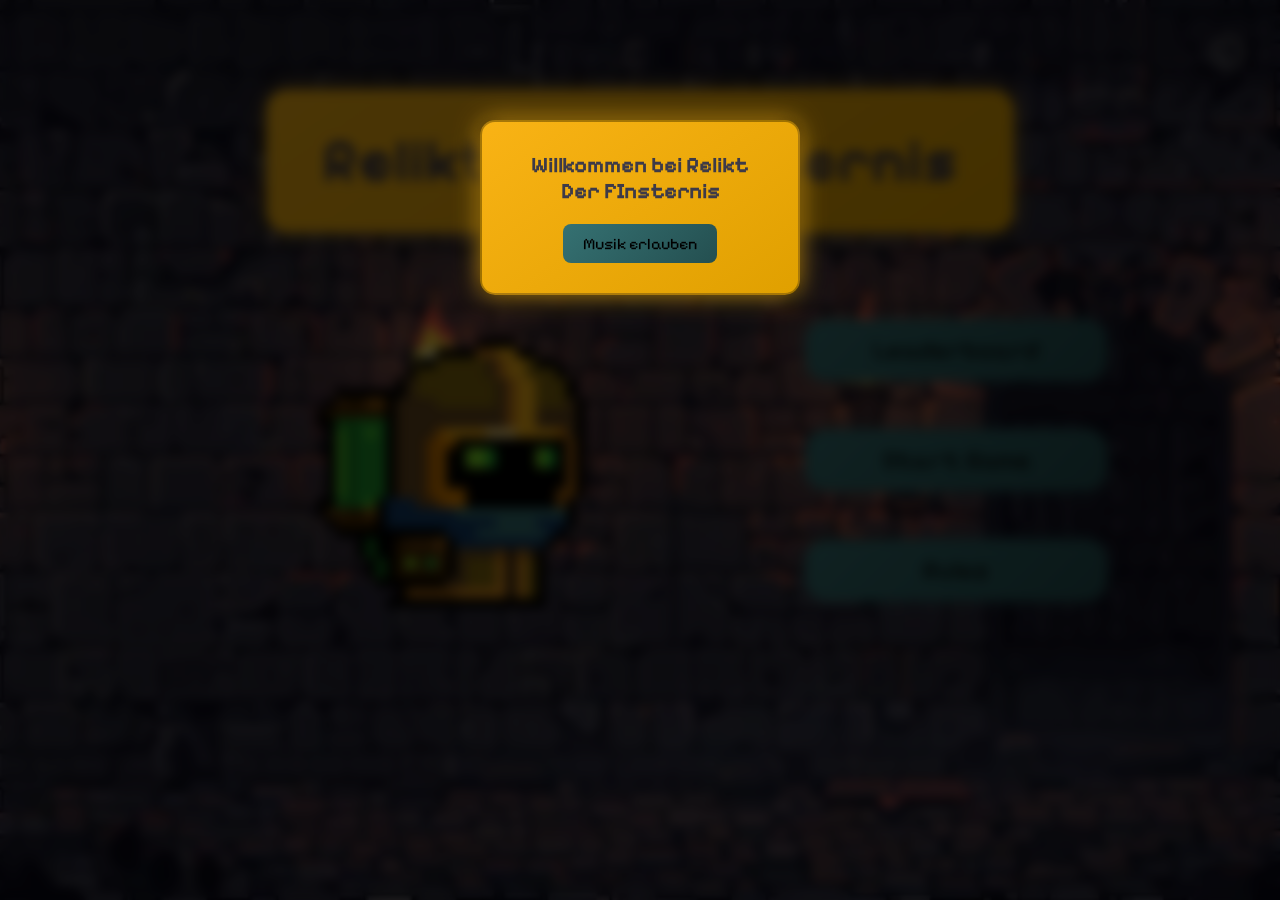
==== project/index.html @ d5a0856f "Add initial project files including HTML, CSS, and JavaScript for "Relikt Der FInsternis" - Created " ====
<!DOCTYPE html>
<html lang="en">
<head>
    <meta charset="UTF-8">
    <meta name="viewport" content="width=device-width, initial-scale=1.0">
    <title>Menü Relikt Der FInsternis</title>
    <link rel="stylesheet" href="./style/rules.css">
    <link rel="stylesheet" href="style/style.css">
    <script src="script/script.js" defer></script>
    <link rel="icon" href="./img/animation/Arcane_Knight_0.webp">
</head>
<body>
    <div id="popup" class="popup">
        <div class="popup-content">
            <h2>Willkommen bei Relikt Der FInsternis</h2>
            <button onclick="closePopup()">Musik erlauben</button>
        </div>
    </div>

    <div id="Überschrift">
        <h1>Relikt Der FInsternis</h1>
    </div>
    <div id="Karakter">
        <img src="./img/animation/Alchemist_0.webp" alt="">
    </div>
    <div id="Buttons">
        <a class="Button" href="">Leaderboard</a>
        <a class="Button" href="./Spiel/game.html">Start Game</a>
        <a class="Button" href="./Pages/Rules.html">Rules</a>
    </div>
    <div id="SettingsButton" onclick="settings()">
        <img src="./img/Sonstige/Einstellungen.png" alt="">
    </div>
    <div id="settings"></div>
    <div id="Rules"></div>
</body>
</html>
---- project/style/rules.css ----
@font-face {
    font-family: PixelifySans;
    src: url(../Pixelify_Sans/PixelifySans-VariableFont_wght.ttf);
}

*{
    font-family: PixelifySans;
    margin: 0;
    padding: 0;
    box-sizing: border-box;
}

body{
    width: 100vw;
    height: 100vh;
    overflow: hidden;
    background-image: url(../img/hintergrund/Düsterer_Hintergrund_3.avif);
    background-size: cover;
    background-repeat: no-repeat;
    background-position: center;
    display: flex;
    justify-content: center;
    align-items: center;
}

#RulesButtons{
    position: absolute;
    top: 0;
    left: 0;
}

.RulesButton{
    background: linear-gradient(135deg, #357172, #244f50);
    border: none;
    width: 300px;
    height: 60px;
    border-radius: 0 0 20px 0;
    font-size: 25px;
    cursor: pointer;
    color: black;
    box-shadow: 0 0 15px rgba(53,113,114,0.6);
    transition: 0.3s;
    text-decoration: none;
    display: inline-flex;
    align-items: center;
    justify-content: center;
}

.RulesButton:hover{
    transform: scale(1.08) translateY(2px) translateX(2px);
    box-shadow: 0 0 25px rgba(53,113,114,0.9);
}

#RulesBox{
    position: relative;
    background-color: rgba(43, 43, 43, 0.8);
    width: 70vw;
    min-height: 70vh;
    border-radius: 20px;
    overflow: hidden;
}

#RulesHeading{
    border-radius: 20px 20px 0 0;
    display: flex;
    justify-content: center;
    align-items: center;
    width: 100%;
    height: 7vw;
    background: linear-gradient(135deg, #357172, #244f50);
}
#RulesContent{
    display: flex;
    justify-content: space-between;
    align-items: center;
    gap: 24px;
    padding: 30px;
    width: 100%;
    min-height: calc(100% - 7vw);
}

#RulesHeading h1{
    font-size: 4vw;
    color: black;
}
#RulesText{
    display: flex;
    align-items: flex-start;
    flex-direction: column;
    width: 55%;
    padding: 20px;
}
#RulesText p{
    font-size: 1.5vw;
    color: white;
    text-align: left;
    line-height: 1.7;
    margin-bottom: 18px;
}
#RulesText h2{
    font-size: 2vw;
    color: white;
    text-align: left;
    margin-bottom: 16px;
}

#RulesImage{
    width: 40%;
    display: flex;
    justify-content: center;
    align-items: center;
}

#RulesImage img{
    width: 100%;
    height: auto;
    object-fit: contain;
    border-radius: 20px;
}
---- project/style/style.css ----
@font-face {
    font-family: PixelifySans;
    src: url(../Pixelify_Sans/PixelifySans-VariableFont_wght.ttf);
}

*{
    font-family: PixelifySans;
    margin: 0;
    padding: 0;
    box-sizing: border-box;
}

body{
    width: 100vw;
    height: 100vh;
    overflow: hidden;
    background-image: url(../img/hintergrund/Düsterer_Hintergrund_3.avif);
    background-size: cover;
    background-repeat: no-repeat;
    background-position: center;
    display: flex;
    justify-content: center;
    align-items: center;
}

.popup {
    position: fixed;
    top: 0;
    left: 0;
    width: 100%;
    height: 100%;
    background: rgba(0, 0, 0, 0.7);
    backdrop-filter: blur(6px);
    display: flex;
    justify-content: center;
    align-items: flex-start;
    padding-top: 120px;
    z-index: 999;
}

.popup-content {
    background: linear-gradient(145deg, #F9B315, #e0a000);
    color: rgb(61, 58, 72);
    padding: 30px;
    border-radius: 15px;
    width: 320px;
    text-align: center;
    border: 2px solid rgba(0,0,0,0.3);
    box-shadow: 0 0 25px rgba(249,179,21,0.7),0 0 10px rgba(0,0,0,0.7);
    animation: popupFade 0.6s ease;
}

.popup-content h2 {
    margin-bottom: 20px;
    font-size: 22px;
}

.popup-content button {
    padding: 10px 20px;
    border: none;
    border-radius: 8px;
    background: linear-gradient(135deg, #357172, #244f50);
    color: black;
    cursor: pointer;
    font-size: 16px;
    transition: 0.3s;
}

.popup-content button:hover {
    transform: scale(1.05);
    box-shadow: 0 0 15px rgba(53,113,114,0.9);
}

@keyframes popupFade {
    from {
        opacity: 0;
        transform: translateY(-40px);
    }
    to {
        opacity: 1;
        transform: translateY(0);
    }
}

#SettingsButton{
    position: absolute;
    right: 20px;
    top: 20px;
    padding: 12px;
    transition: 0.3s;
    cursor: pointer;
}

#SettingsButton:hover{
    transform: scale(1.1) rotate(50deg);
}

#SettingsButton img{
    width: 40px;
}

#Überschrift{
    position: absolute;
    justify-content: center;
    top: 7vw;
    background: linear-gradient(145deg, #F9B315, #e0a000);
    padding: 35px 55px;
    border-radius: 20px;
    color: rgb(61, 58, 72);
    font-size: 30px;
    box-shadow: 0 0 20px rgba(249,179,21,0.6);
    transition: 0.3s;
}

#Buttons{
    display: flex;
    flex-direction: column;
    gap: 50px;
    position: absolute;
    left: 63vw;
    top: 25vw;
}

.Button{
    background: linear-gradient(135deg, #357172, #244f50);
    border: none;
    width: 300px;
    height: 60px;
    border-radius: 20px;
    font-size: 25px;
    cursor: pointer;
    color: black;
    box-shadow: 0 0 15px rgba(53,113,114,0.6);
    transition: 0.3s;
    text-decoration: none;
    margin: auto;
    text-align: center;
    display: grid;
    place-items: center;
}

.Button:hover{
    transform: scale(1.08) translateY(-3px);
    box-shadow: 0 0 25px rgba(53,113,114,0.9);
}

.Button:active{
    transform: scale(0.97);
}

#Karakter{
    position: absolute;
    left: 20vw;
    top: 17vw;
    transition: 0.3s;
}


#Karakter img{
    width: 400px;
}

#settings{
    position: fixed;
    inset: 0;
    margin: auto;
    width: min(80vw, 520px);
    height: min(80vh, 560px);
    background: rgba(0, 0, 0, 0.6);
    backdrop-filter: blur(10px);
    display: none;
    justify-content: center;
    align-items: center;
    z-index: 1000;
    padding: 16px;
}

#SettingsContent{
    width: 100%;
    height: 100%;
    background: linear-gradient(145deg, #F9B315, #e0a000);
    border-radius: 24px;
    box-shadow: 0 20px 40px rgba(0, 0, 0, 0.3);
    display: flex;
    flex-direction: column;
    gap: 20px;
    padding: 24px;
    position: relative;
    color: rgb(61, 58, 72);
}

#CloseSettings{
    position: absolute;
    top: 18px;
    right: 18px;
    width: 40px;
    height: 40px;
    display: flex;
    justify-content: center;
    align-items: center;
    color: black;
    font-size: 1.2rem;
    cursor: pointer;
    transition: transform 0.2s ease;
}

#CloseSettings:hover{
    transform: scale(1.05);
}

#SettingsHeader{
    display: flex;
    justify-content: center;
    align-items: center;
    padding-top: 10px;
}

#SettingsHeader h2{
    margin: 0;
    font-size: 2rem;
    letter-spacing: 0.02em;
    color: black;
}

#SettingsBody{
    display: flex;
    flex-direction: column;
    gap: 18px;
    justify-content: center;
    align-items: center;
    text-align: center;
    flex: 1;
}

.SettingsGroup p{
    margin: 0;
    font-size: 1.25rem;
    font-weight: 700;
    color: rgb(34, 34, 34);
}

.SettingsButton{
    width: 100%;
    min-height: 52px;
    border-radius: 16px;
    border: none;
    background: linear-gradient(135deg, #357172, #244f50);
    color: white;
    font-size: 1rem;
    cursor: pointer;
    box-shadow: 0 10px 20px rgba(0, 0, 0, 0.18);
    transition: transform 0.2s ease, box-shadow 0.2s ease;
}

.SettingsButton:hover{
    transform: translateY(-2px);
    box-shadow: 0 14px 24px rgba(0, 0, 0, 0.22);
}
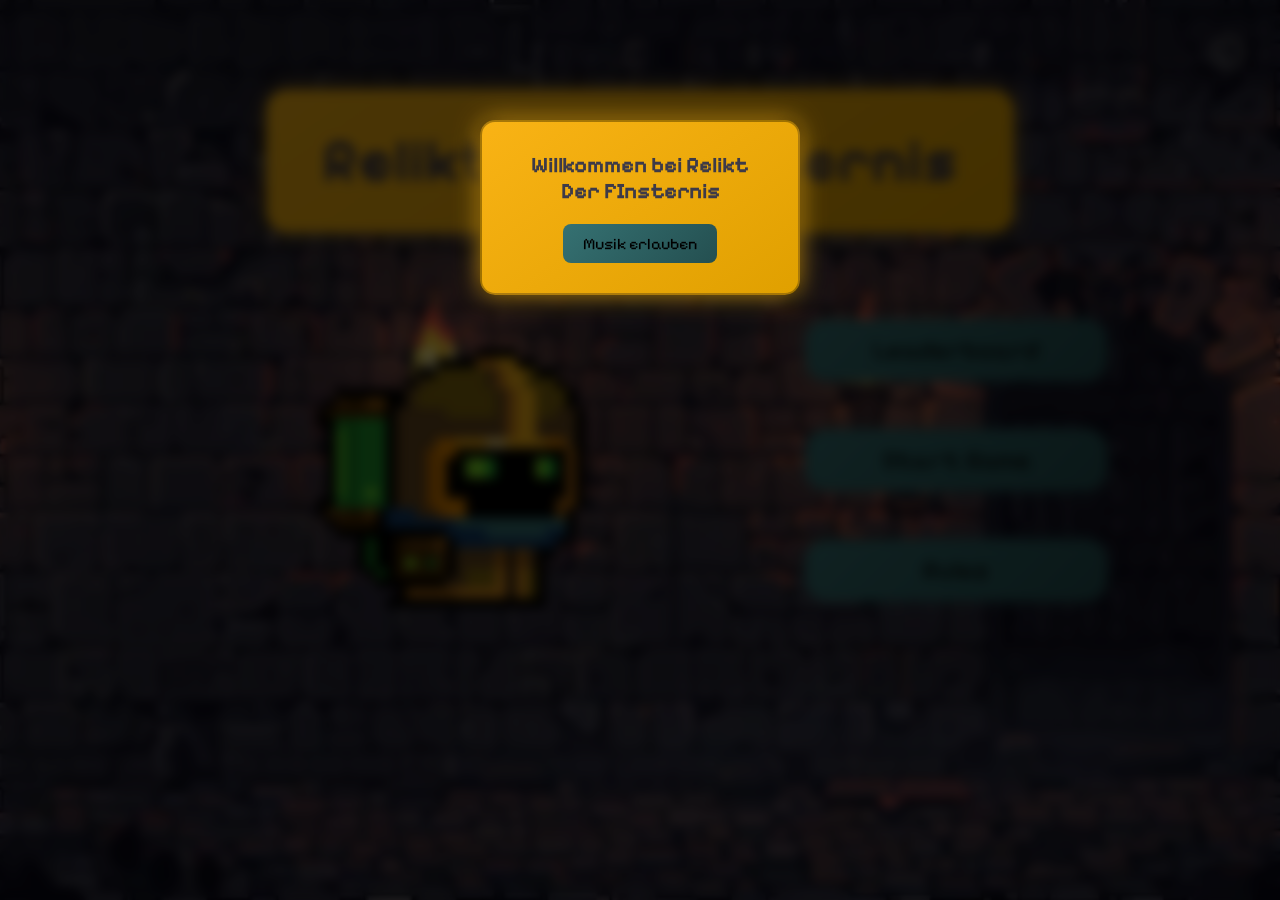
==== commit d153693d: "Add GSAP animation for settings popup and include GSAP library in HTML" ====
--- a/project/index.html
+++ b/project/index.html
@@ -6,6 +6,7 @@
     <title>Menü Relikt Der FInsternis</title>
     <link rel="stylesheet" href="./style/rules.css">
     <link rel="stylesheet" href="style/style.css">
+    <script src="https://cdn.jsdelivr.net/npm/gsap@3.15/dist/gsap.min.js" defer></script>
     <script src="script/script.js" defer></script>
     <link rel="icon" href="./img/animation/Arcane_Knight_0.webp">
 </head>
